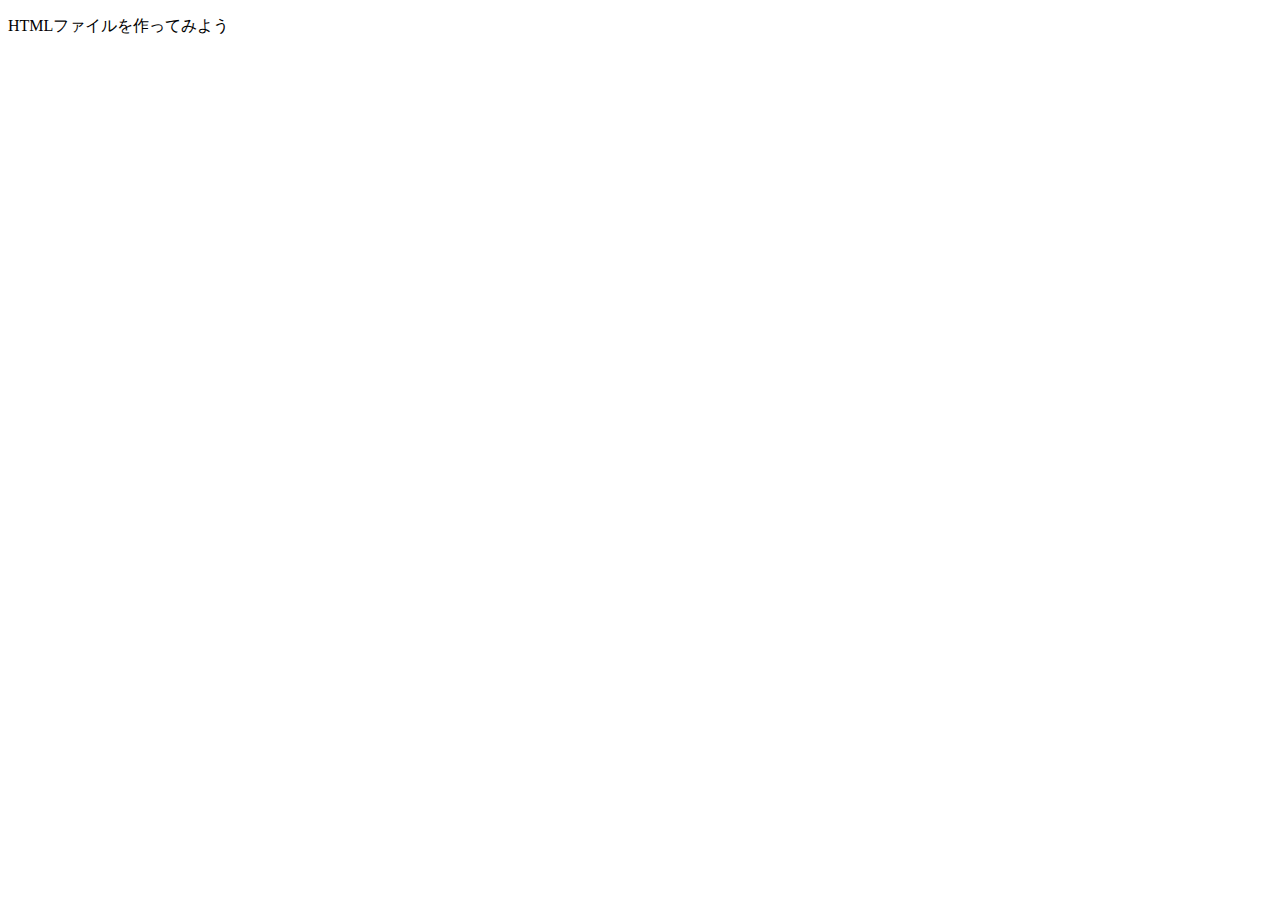
==== index.html @ b600a884 "Create index.html" ====
<!DOCTYPE html>
<html lang="jp">
<head>
    <meta charset="UTF-8">
    <meta http-equiv="X-UA-Compatible" content="IE=edge">
    <meta name="viewport" content="width=device-width, initial-scale=1.0">
    <title>Document</title>
</head>
<body>
    <p>HTMLファイルを作ってみよう</p>
</body>
</html>
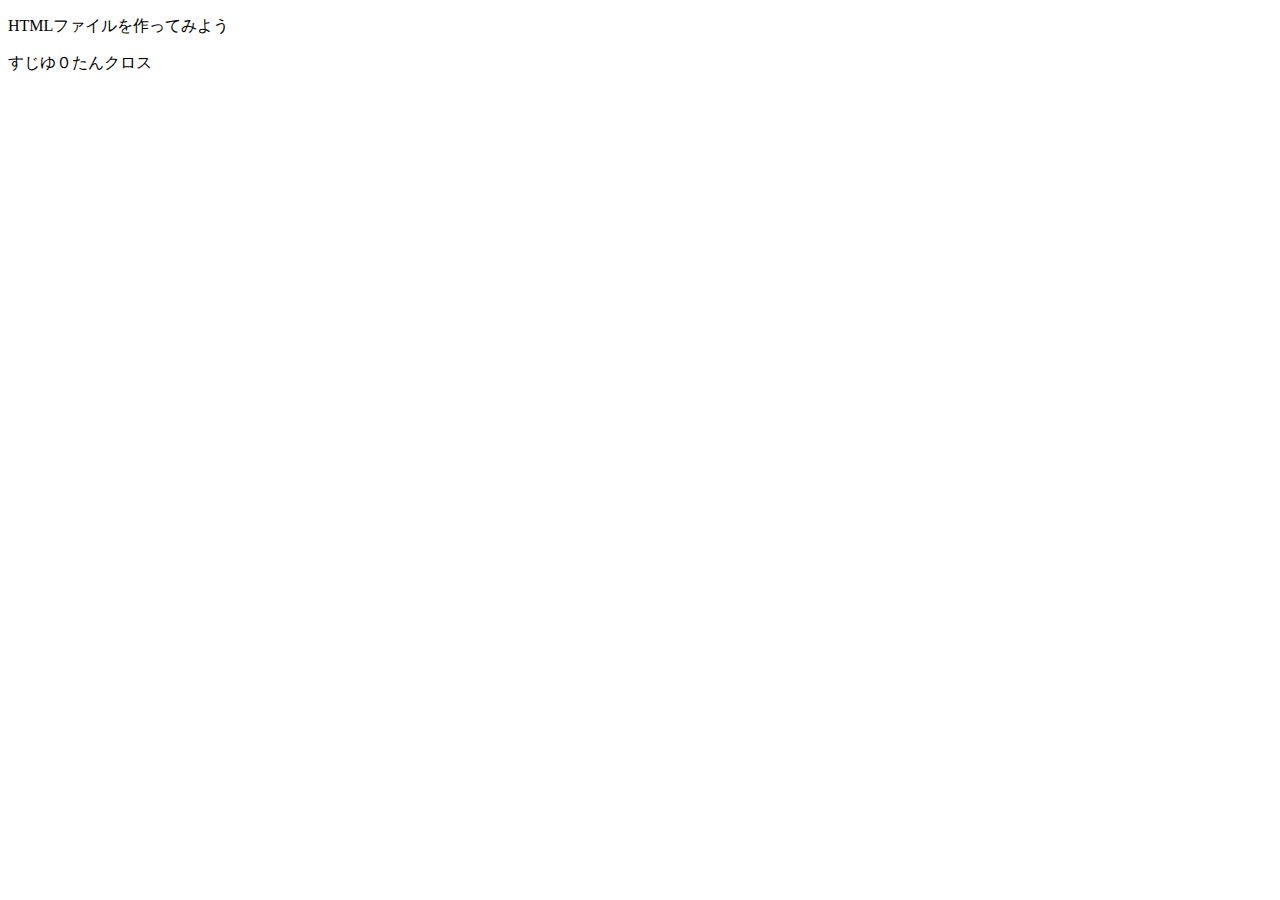
==== commit 4faaed4e: "すじゆーたんクロスの追加" ====
--- a/index.html
+++ b/index.html
@@ -8,5 +8,7 @@
 </head>
 <body>
     <p>HTMLファイルを作ってみよう</p>
+    <p>すじゆ０たんクロス
+    </p>
 </body>
 </html>
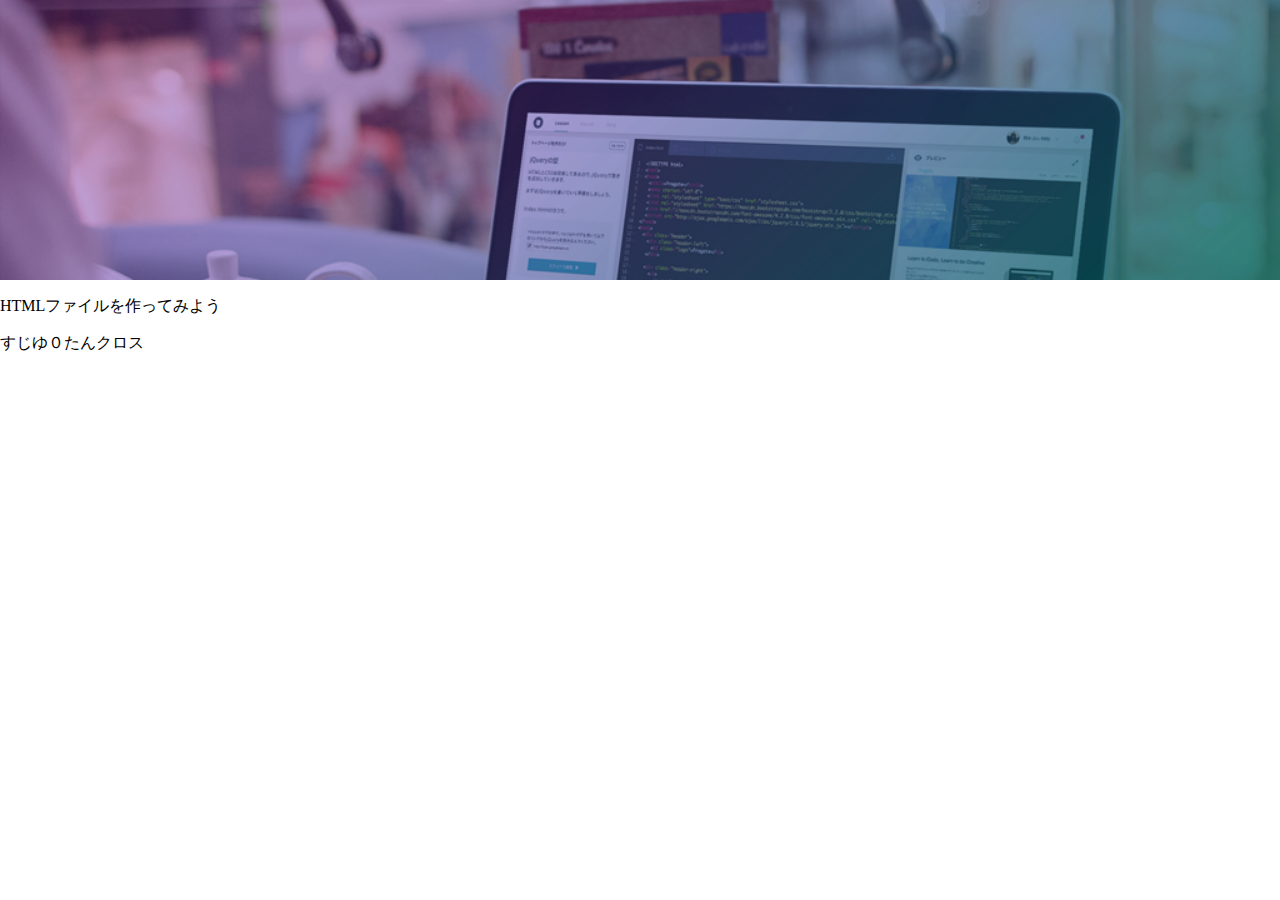
==== commit a60ab01f: "画像追加" ====
--- a/index.html
+++ b/index.html
@@ -4,9 +4,11 @@
     <meta charset="UTF-8">
     <meta http-equiv="X-UA-Compatible" content="IE=edge">
     <meta name="viewport" content="width=device-width, initial-scale=1.0">
+    <link rel="stylesheet" href="style.css">
     <title>Document</title>
 </head>
 <body>
+    <div class="top-wrapper"></div>
     <p>HTMLファイルを作ってみよう</p>
     <p>すじゆ０たんクロス
     </p>
--- a/style.css
+++ b/style.css
@@ -0,0 +1,271 @@
+* {
+  box-sizing: border-box;
+}
+
+body {
+  margin: 0;
+  font-family: "Hiragino Kaku Gothic ProN";
+}
+
+a {
+  text-decoration: none;
+}
+
+.container {
+  width: 100%;
+  padding: 0 15px;
+  margin: 0 auto;
+}
+
+.top-wrapper {
+  padding: 180px 0 100px 0;
+  background-image: url(prog8.png);
+  background-size: cover;
+  color: white;
+  text-align: center;
+}
+
+.top-wrapper h1 {
+  opacity: 0.7;
+  font-size: 45px;
+  letter-spacing: 5px;
+}
+
+.top-wrapper p {
+  opacity: 0.7;
+  font-size: 16px;
+  margin-bottom: 40px;
+}
+
+.btn-wrapper {
+  text-align: center;
+}
+
+.btn-wrapper p {
+  margin-bottom: 20px;
+}
+
+.signup {
+  background-color: #239b76;
+}
+
+.facebook {
+  background-color: #3b5998;
+  margin-right: 10px;
+}
+
+.twitter {
+  background-color: #55acee;
+}
+
+.btn {
+  padding: 8px 24px;
+  color: white;
+  display: inline-block;
+  opacity: 0.8;
+  border-radius: 4px;
+  text-align: center;
+}
+
+.btn:hover {
+  opacity: 1;
+}
+
+.fa {
+  margin-right: 5px;
+}
+
+header {
+  height: 65px;
+  width: 100%;
+  background-color: rgba(34,49,52,0.9);
+  position :fixed;
+  top: 0;
+  z-index: 10;
+}
+
+.logo {
+  width: 124px;
+  margin-top: 20px;
+}
+
+.header-left {
+  float: left;
+}
+
+.header-right {
+  float: right;
+  margin-right: -25px;
+}
+
+.header-right a {
+  line-height: 65px;
+  padding: 0 25px;
+  color: white;
+  display: block;
+  float: left;
+  transition: all 0.5s;
+}
+
+.header-right a:hover {
+  background-color: rgba(255,255,255,0.3);
+}
+
+.lesson-wrapper {
+  height: 580px;
+  padding-bottom: 80px;
+  padding-left: 5%;
+  padding-right: 5%;
+  background-color: #f7f7f7;
+  text-align: center;
+}
+
+.heading {
+  padding-top: 80px;
+  padding-bottom: 50px;
+  color: #5f5d60;
+}
+
+.heading h2 {
+  font-weight: normal;
+}
+
+.lesson {
+  float: left;
+  width: 25%;
+}
+
+.lesson-icon {
+  position: relative;
+}
+
+.lesson-icon p {
+  position: absolute;
+  top: 37%;
+  width: 100%;
+  color: white;
+}
+
+.text-contents {
+  width: 80%;
+  display: inline-block;
+  margin-top: 15px;
+  font-size: 13px;
+  color: #b3aeb5;
+}
+
+.heading h3 {
+  font-weight: normal;
+}
+
+.message-wrapper {
+  border-bottom: 1px solid #eee;
+  padding-bottom: 80px;
+  text-align: center;
+}
+
+.message {
+  padding: 15px 40px;
+  background-color: #5dca88;
+  cursor: pointer;
+  box-shadow: 0px 7px #1a7940;
+}
+
+.message:active {
+  position: relative;
+  top: 7px;
+  box-shadow: none;
+}
+
+footer img {
+  width: 125px;
+}
+
+footer p {
+  color: #b3aeb5;
+  font-size: 12px;
+}
+
+footer {
+  padding-top: 30px;
+  padding-bottom: 20px;
+}
+
+.menu-icon {
+  color: white;
+  float: right;
+  font-size: 25px;
+  padding: 21px 0;
+  display: none;
+}
+
+.clear {
+  clear: left;
+}
+
+@media all and (max-width: 1000px) {
+  .lesson {
+    width: 50%;
+    margin-bottom: 50px;
+  }
+
+  .lesson-wrapper {
+    height: 990px;
+  }
+
+  footer {
+    text-align: center;
+  }
+}
+
+@media all and (max-width: 750px) {
+  .top-wrapper h1 {
+    font-size: 32px;
+  }
+
+  .heading h2 {
+    font-size: 20px;
+  }
+}
+
+@media all and (max-width: 670px) {
+  .header-right {
+    display: none;
+  }
+
+  .menu-icon {
+    display: block;
+  }
+
+  .top-wrapper .btn {
+    width: 100%;
+  }
+
+  .twitter {
+    margin-top: 10px;
+  }
+
+  .top-wrapper {
+    text-align: left;
+  }
+
+  .top-wrapper h1 {
+    font-size: 24px;
+  }
+
+  .top-wrapper p {
+    font-size: 14px;
+  }
+
+  .lesson {
+    width: 100%;
+  }
+
+  .lesson-wrapper {
+    height: 1700px;
+  }
+
+  .message-wrapper .btn {
+    width: 100%;
+  }
+}
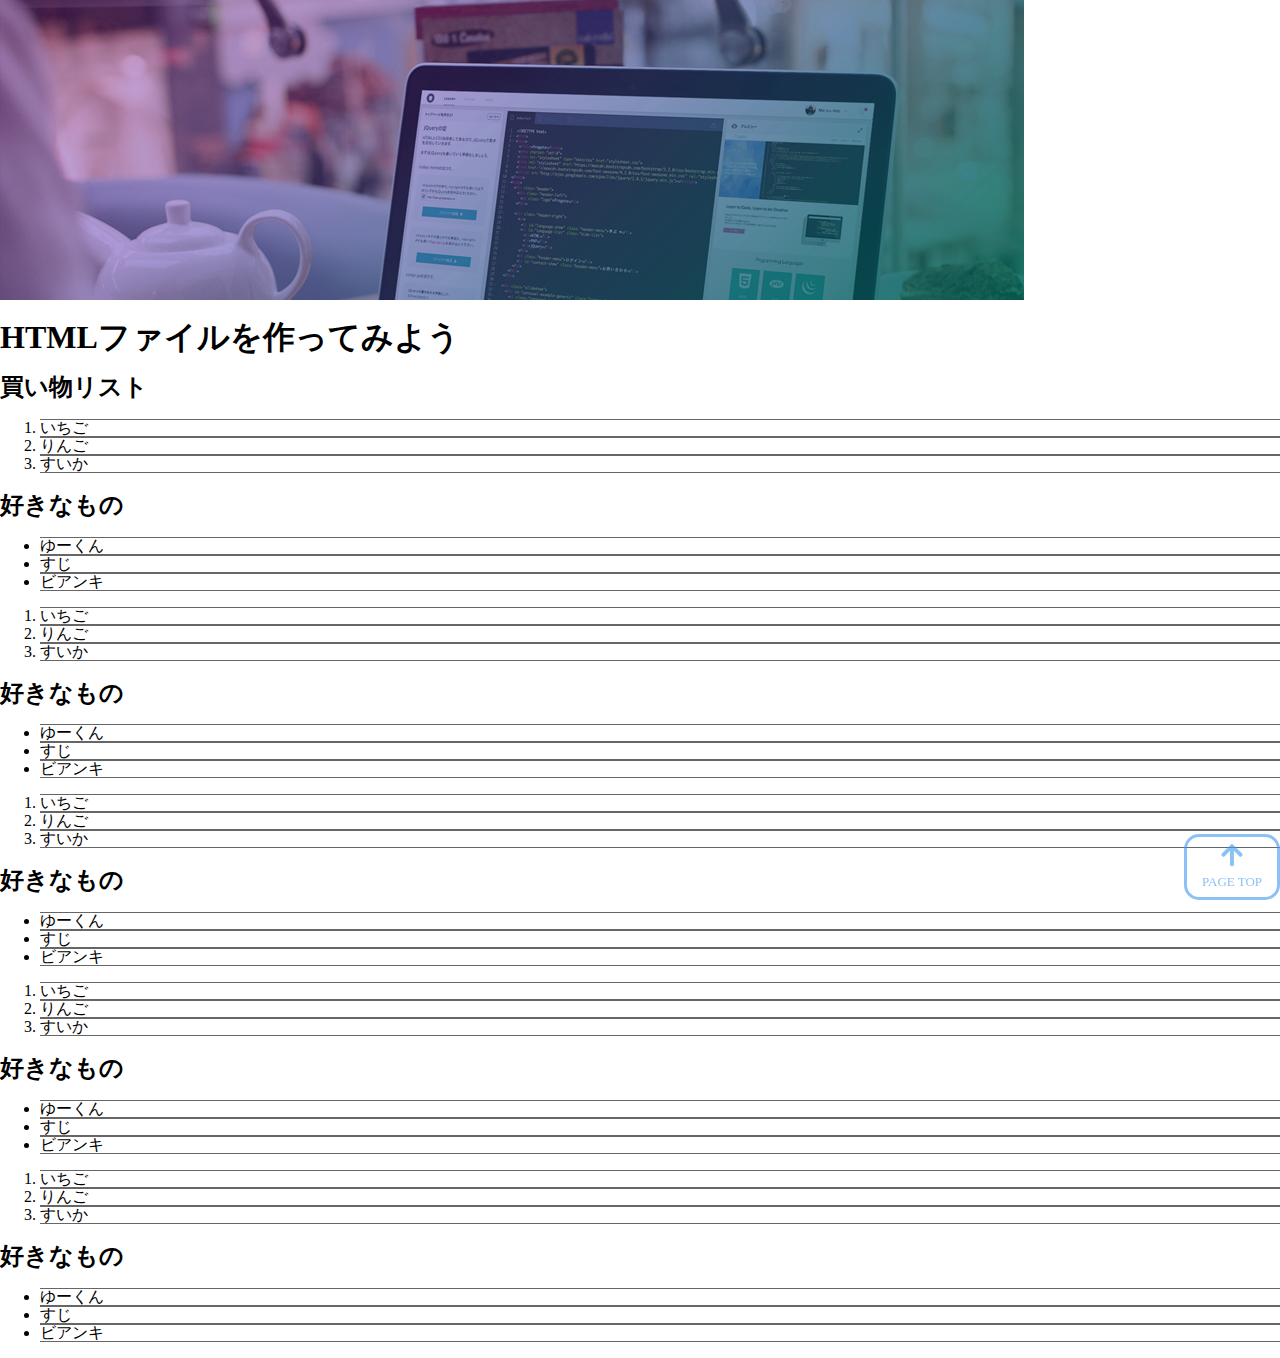
==== commit 070b6313: "list 線　TOP" ====
--- a/index.html
+++ b/index.html
@@ -5,12 +5,69 @@
     <meta http-equiv="X-UA-Compatible" content="IE=edge">
     <meta name="viewport" content="width=device-width, initial-scale=1.0">
     <link rel="stylesheet" href="style.css">
+    <link rel="stylesheet" href="https://use.fontawesome.com/releases/v5.6.4/css/all.css">
+
     <title>Document</title>
 </head>
 <body>
     <div class="top-wrapper"></div>
-    <p>HTMLファイルを作ってみよう</p>
-    <p>すじゆ０たんクロス
-    </p>
+    <h1>HTMLファイルを作ってみよう</h1>
+    <h2>買い物リスト</h2>
+    <ol>
+        <li>いちご</li>
+        <li>りんご</li>
+        <li>すいか</li>
+      </ol>
+      <h2>好きなもの</h2>
+      <ul>
+          <li>ゆーくん</li>
+          <li>すじ</li>
+          <li>ビアンキ</li>
+       </ul>
+       <ol>
+        <li>いちご</li>
+        <li>りんご</li>
+        <li>すいか</li>
+      </ol>
+      <h2>好きなもの</h2>
+      <ul>
+          <li>ゆーくん</li>
+          <li>すじ</li>
+          <li>ビアンキ</li>
+       </ul>
+       <ol>
+        <li>いちご</li>
+        <li>りんご</li>
+        <li>すいか</li>
+      </ol>
+      <h2>好きなもの</h2>
+      <ul>
+          <li>ゆーくん</li>
+          <li>すじ</li>
+          <li>ビアンキ</li>
+       </ul>
+       <ol>
+        <li>いちご</li>
+        <li>りんご</li>
+        <li>すいか</li>
+      </ol>
+      <h2>好きなもの</h2>
+      <ul>
+          <li>ゆーくん</li>
+          <li>すじ</li>
+          <li>ビアンキ</li>
+       </ul>
+       <ol>
+        <li>いちご</li>
+        <li>りんご</li>
+        <li>すいか</li>
+      </ol>
+      <h2>好きなもの</h2>
+      <ul>
+          <li>ゆーくん</li>
+          <li>すじ</li>
+          <li>ビアンキ</li>
+       </ul>
+       <div id="page_top"><a href="#"></a></div> 
 </body>
-</html>
+</html>--- a/style.css
+++ b/style.css
@@ -1,271 +1,104 @@
-* {
-  box-sizing: border-box;
+/* http://meyerweb.com/eric/tools/css/reset/ 
+   v2.0 | 20110126
+   License: none (public domain)
+*/
+
+html, body, div, span, applet, object, iframe,
+ p, blockquote, pre,
+a, abbr, acronym, address, big, cite, code,
+del, dfn, em, img, ins, kbd, q, s, samp,
+small, strike, strong, sub, sup, tt, var,
+b, u, i, center,
+dl, dt, dd,
+fieldset, form, label, legend,
+table, caption, tbody, tfoot, thead, tr, th, td,
+article, aside, canvas, details, embed, 
+figure, figcaption, footer, header, hgroup, 
+menu, nav, output, ruby, section, summary,
+time, mark, audio, video {
+  margin: 0;
+  padding: 0;
+  border: 0;
+  font-size: 100%;
+  font: inherit;
+  vertical-align: baseline;
+}
+/* HTML5 display-role reset for older browsers */
+article, aside, details, figcaption, figure, 
+footer, header, hgroup, menu, nav, section {
+	display: block;
+}
+body {
+  line-height: 1;
 }
 
-body {
-  margin: 0;
-  font-family: "Hiragino Kaku Gothic ProN";
+blockquote, q {
+  quotes: none;
+}
+blockquote:before, blockquote:after,
+q:before, q:after {
+  content: '';
+  content: none;
+}
+table {
+  border-collapse: collapse;
+  border-spacing: 0;
 }
 
-a {
+/* ここから */
+
+li {
+  border-top:1px solid #666;
+  border-bottom:1px solid #666;
+}
+
+#page_top {
+  width: 90px;
+  height: 60px;
+  position: fixed;
+  right: 0;
+  bottom: 0;
+  opacity: 0.6;
+  border: 3px solid #3f98ef;
+  border-radius: 15px;
+}
+#page_top a{
+  position: relative;
+  display: block;
+  width: 90px;
+  height: 60px;
   text-decoration: none;
 }
-
-.container {
-  width: 100%;
-  padding: 0 15px;
-  margin: 0 auto;
-}
-
-.top-wrapper {
-  padding: 180px 0 100px 0;
-  background-image: url(prog8.png);
-  background-size: cover;
-  color: white;
+#page_top a::before{
+  font-family: 'Font Awesome 5 Free';
+  font-weight: 900;
+  content: '\f062';
+  font-size: 25px;
+  color: #3f98ef;
+  position: absolute;
+  width: 25px;
+  height: 25px;
+  top: -25px;
+  bottom: 0;
+  right: 0;
+  left: 0;
+  margin: auto;
   text-align: center;
 }
-
-.top-wrapper h1 {
-  opacity: 0.7;
-  font-size: 45px;
-  letter-spacing: 5px;
-}
-
-.top-wrapper p {
-  opacity: 0.7;
-  font-size: 16px;
-  margin-bottom: 40px;
-}
-
-.btn-wrapper {
+#page_top a::after{
+  content: 'PAGE TOP';
+  font-size: 13px;
+  color: #3f98ef;
+  position: absolute;
+  top: 38px;
+  bottom: 0;
+  right: 0;
+  left: 0;
+  margin: auto;
   text-align: center;
 }
-
-.btn-wrapper p {
-  margin-bottom: 20px;
-}
-
-.signup {
-  background-color: #239b76;
-}
-
-.facebook {
-  background-color: #3b5998;
-  margin-right: 10px;
-}
-
-.twitter {
-  background-color: #55acee;
-}
-
-.btn {
-  padding: 8px 24px;
-  color: white;
-  display: inline-block;
-  opacity: 0.8;
-  border-radius: 4px;
-  text-align: center;
-}
-
-.btn:hover {
-  opacity: 1;
-}
-
-.fa {
-  margin-right: 5px;
-}
-
-header {
-  height: 65px;
+.top-wrapper {
   width: 100%;
-  background-color: rgba(34,49,52,0.9);
-  position :fixed;
-  top: 0;
-  z-index: 10;
-}
-
-.logo {
-  width: 124px;
-  margin-top: 20px;
-}
-
-.header-left {
-  float: left;
-}
-
-.header-right {
-  float: right;
-  margin-right: -25px;
-}
-
-.header-right a {
-  line-height: 65px;
-  padding: 0 25px;
-  color: white;
-  display: block;
-  float: left;
-  transition: all 0.5s;
-}
-
-.header-right a:hover {
-  background-color: rgba(255,255,255,0.3);
-}
-
-.lesson-wrapper {
-  height: 580px;
-  padding-bottom: 80px;
-  padding-left: 5%;
-  padding-right: 5%;
-  background-color: #f7f7f7;
-  text-align: center;
-}
-
-.heading {
-  padding-top: 80px;
-  padding-bottom: 50px;
-  color: #5f5d60;
-}
-
-.heading h2 {
-  font-weight: normal;
-}
-
-.lesson {
-  float: left;
-  width: 25%;
-}
-
-.lesson-icon {
-  position: relative;
-}
-
-.lesson-icon p {
-  position: absolute;
-  top: 37%;
-  width: 100%;
-  color: white;
-}
-
-.text-contents {
-  width: 80%;
-  display: inline-block;
-  margin-top: 15px;
-  font-size: 13px;
-  color: #b3aeb5;
-}
-
-.heading h3 {
-  font-weight: normal;
-}
-
-.message-wrapper {
-  border-bottom: 1px solid #eee;
-  padding-bottom: 80px;
-  text-align: center;
-}
-
-.message {
-  padding: 15px 40px;
-  background-color: #5dca88;
-  cursor: pointer;
-  box-shadow: 0px 7px #1a7940;
-}
-
-.message:active {
-  position: relative;
-  top: 7px;
-  box-shadow: none;
-}
-
-footer img {
-  width: 125px;
-}
-
-footer p {
-  color: #b3aeb5;
-  font-size: 12px;
-}
-
-footer {
-  padding-top: 30px;
-  padding-bottom: 20px;
-}
-
-.menu-icon {
-  color: white;
-  float: right;
-  font-size: 25px;
-  padding: 21px 0;
-  display: none;
-}
-
-.clear {
-  clear: left;
-}
-
-@media all and (max-width: 1000px) {
-  .lesson {
-    width: 50%;
-    margin-bottom: 50px;
-  }
-
-  .lesson-wrapper {
-    height: 990px;
-  }
-
-  footer {
-    text-align: center;
-  }
-}
-
-@media all and (max-width: 750px) {
-  .top-wrapper h1 {
-    font-size: 32px;
-  }
-
-  .heading h2 {
-    font-size: 20px;
-  }
-}
-
-@media all and (max-width: 670px) {
-  .header-right {
-    display: none;
-  }
-
-  .menu-icon {
-    display: block;
-  }
-
-  .top-wrapper .btn {
-    width: 100%;
-  }
-
-  .twitter {
-    margin-top: 10px;
-  }
-
-  .top-wrapper {
-    text-align: left;
-  }
-
-  .top-wrapper h1 {
-    font-size: 24px;
-  }
-
-  .top-wrapper p {
-    font-size: 14px;
-  }
-
-  .lesson {
-    width: 100%;
-  }
-
-  .lesson-wrapper {
-    height: 1700px;
-  }
-
-  .message-wrapper .btn {
-    width: 100%;
-  }
-}
+  height: 300px;
+  background: no-repeat url(/prog8.png);
+}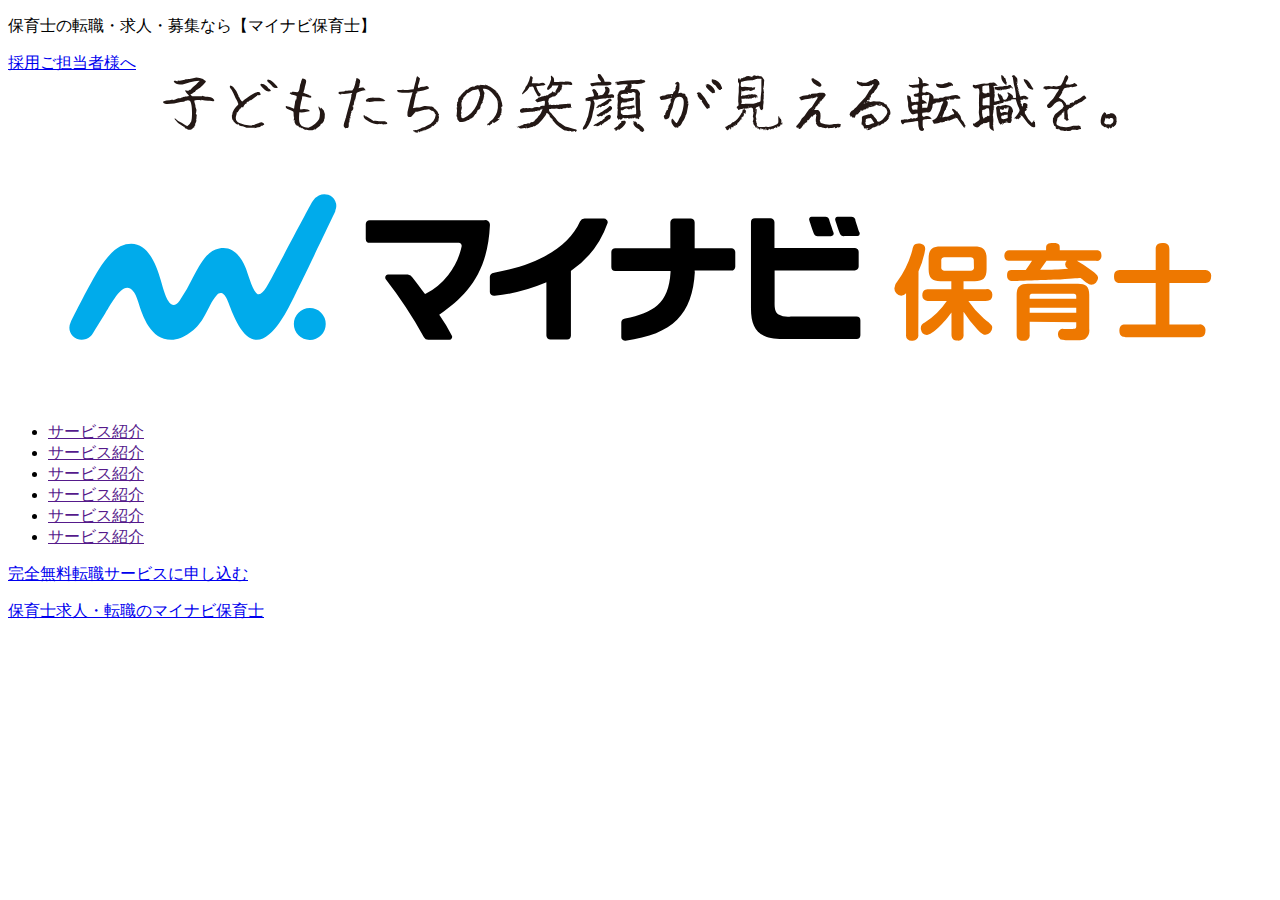
==== commit 50e247d8: "20220425" ====
--- a/index.html
+++ b/index.html
@@ -4,70 +4,31 @@
     <meta charset="UTF-8">
     <meta http-equiv="X-UA-Compatible" content="IE=edge">
     <meta name="viewport" content="width=device-width, initial-scale=1.0">
-    <link rel="stylesheet" href="style.css">
-    <link rel="stylesheet" href="https://use.fontawesome.com/releases/v5.6.4/css/all.css">
-
     <title>Document</title>
 </head>
+
 <body>
-    <div class="top-wrapper"></div>
-    <h1>HTMLファイルを作ってみよう</h1>
-    <h2>買い物リスト</h2>
-    <ol>
-        <li>いちご</li>
-        <li>りんご</li>
-        <li>すいか</li>
-      </ol>
-      <h2>好きなもの</h2>
-      <ul>
-          <li>ゆーくん</li>
-          <li>すじ</li>
-          <li>ビアンキ</li>
-       </ul>
-       <ol>
-        <li>いちご</li>
-        <li>りんご</li>
-        <li>すいか</li>
-      </ol>
-      <h2>好きなもの</h2>
-      <ul>
-          <li>ゆーくん</li>
-          <li>すじ</li>
-          <li>ビアンキ</li>
-       </ul>
-       <ol>
-        <li>いちご</li>
-        <li>りんご</li>
-        <li>すいか</li>
-      </ol>
-      <h2>好きなもの</h2>
-      <ul>
-          <li>ゆーくん</li>
-          <li>すじ</li>
-          <li>ビアンキ</li>
-       </ul>
-       <ol>
-        <li>いちご</li>
-        <li>りんご</li>
-        <li>すいか</li>
-      </ol>
-      <h2>好きなもの</h2>
-      <ul>
-          <li>ゆーくん</li>
-          <li>すじ</li>
-          <li>ビアンキ</li>
-       </ul>
-       <ol>
-        <li>いちご</li>
-        <li>りんご</li>
-        <li>すいか</li>
-      </ol>
-      <h2>好きなもの</h2>
-      <ul>
-          <li>ゆーくん</li>
-          <li>すじ</li>
-          <li>ビアンキ</li>
-       </ul>
-       <div id="page_top"><a href="#"></a></div> 
+    <header>
+        <div>
+        <p>保育士の転職・求人・募集なら【マイナビ保育士】</p>
+        <a href="#">採用ご担当者様へ</a></div>
+        <nav>
+            <a href="#"><img src="logo.svg" alt="マイナビ保育士"></a>
+            <ul>
+                <li><a href=""> サービス紹介</a></li>
+                <li><a href=""> サービス紹介</a></li>
+                <li><a href=""> サービス紹介</a></li>
+                <li><a href=""> サービス紹介</a></li>
+                <li><a href=""> サービス紹介</a></li>
+                <li><a href=""> サービス紹介</a></li>
+            </ul>
+            <a href="#"><span> 完全無料</span>転職サービスに申し込む</a>
+        </nav>
+    </header>
+    <main>
+        <div>
+            <p><a href="#">保育士求人・転職のマイナビ保育士</a></p></div>
+    </main>
+    <footer></footer>
 </body>
-</html>+</html> 